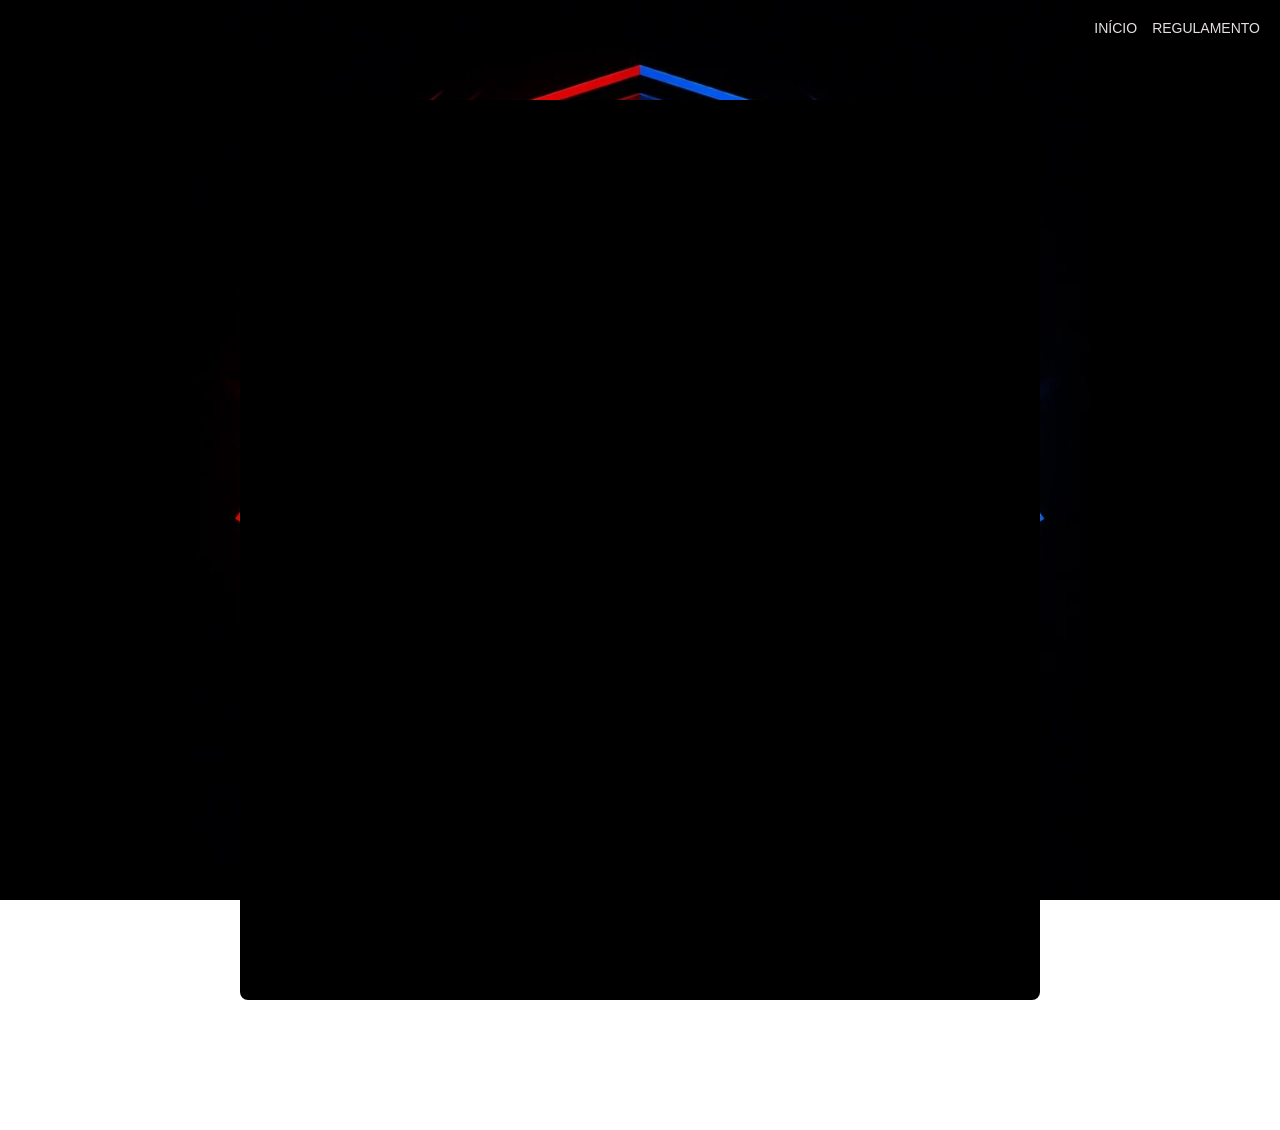
==== formulario.html @ c92969b6 "Add files via upload" ====
<!DOCTYPE html>
<html lang="en">
<head>
    <meta charset="UTF-8">
    <meta name="viewport" content="width=device-width, initial-scale=1.0">
    <title>Arena Digital</title>
    <link rel="stylesheet" href="estilo.css">
</head>
<body>
    <!--Menu no topo centralizado-->       
        <nav class="menu-sobreposto">
            <a href="index.html" title="inicio" target="_blank">INÍCIO</a>
            <a href="regulamento.html" title="inscricao" target="_blank">REGULAMENTO</a>   
        </nav>

    <div class="container-formulario">
        <iframe src="https://docs.google.com/forms/d/e/1FAIpQLSdiwSJpMBa68CHNxth3_GYvUP_3G_OTJqeO8RhEJxYAsGKDGA/viewform?embedded=true" width="640" height="3092" frameborder="0" marginheight="0" marginwidth="0">Carregando…</iframe>
    </div>
    
    <footer class="rodape">
        <p class="texto-rodape">&copy; 2026 - Desenvolvido por Suellen Lannes - Todos os direitos reservados</p>
    </footer>
</body>
</html>
---- estilo.css ----
body {
    background-image: url('imagens/logoArena2.jpg');
    background-size: cover;
    background-position: center;
    background-repeat: no-repeat;
    background-attachment: fixed;
    min-height: 100vh;
    display: flex;
    flex-direction: column;
    margin: 0;
}

h1 {
    color:rgb(252, 252, 252);
    text-shadow: 2px 2px 6px rgb(0, 0, 0, 0.7);
    font-size: 28px;
    text-align: center;
}

ul{
    color:#e6e0e0;
    text-shadow: 2px 2px 6px rgb(0, 0, 0, 0.7);
    font-size: 18px;
    text-align: left;
}

.foto-fundo {
    width: 100%;
    height: 100%;
    object-fit: cover;
    display: block;
}

.menu-sobreposto {
    position: absolute;
    top: 20px;
    right: 20px;
    z-index: 10;
    
    /* links lado a lado - configurações de layout (flex)*/
    display: flex;
    gap: 15px;
}

.menu-sobreposto a {
    /*Estilo visuais dos botões*/
    color:  #e6e0e0;
    text-decoration: none;
    font-family: Verdana, Geneva, Tahoma, sans-serif;
    font-size: 14px;
    transition: color 0.3s;
    text-shadow: 1px rgba(204, 200, 200, 0.8);
}

/*Escure ao passar o mouse*/
.menu-sobreposto a:hover {
    color:#d5edf1 !important;
    text-shadow: none;
}

/*impede que mude de cor depois de clicado*/
.menu-sobreposto a:visited {
    color:#e6e0e0;
}

.container-formulario {
    width: 100%;
    max-width: 800px;
    margin: 0 auto;
    padding-top: 100px;
    padding-bottom: 50px;
    display: flex;
    justify-content: center;
}

.container-formulario iframe {
    width: 100%;
    height: 900px;
    border: none;
    border-radius: 8px;
    box-shadow: 0 4px 15px rgba(0, 0, 0, 0, 0.5);
    background-color: rgb(0, 0, 0);
}

.rodape {
    width: 100%;
    text-align: center;
    padding: 15px;
    margin-top: auto;
    color: white;
    background-color: rgba(0, 0, 0, 0, 0.5);
}
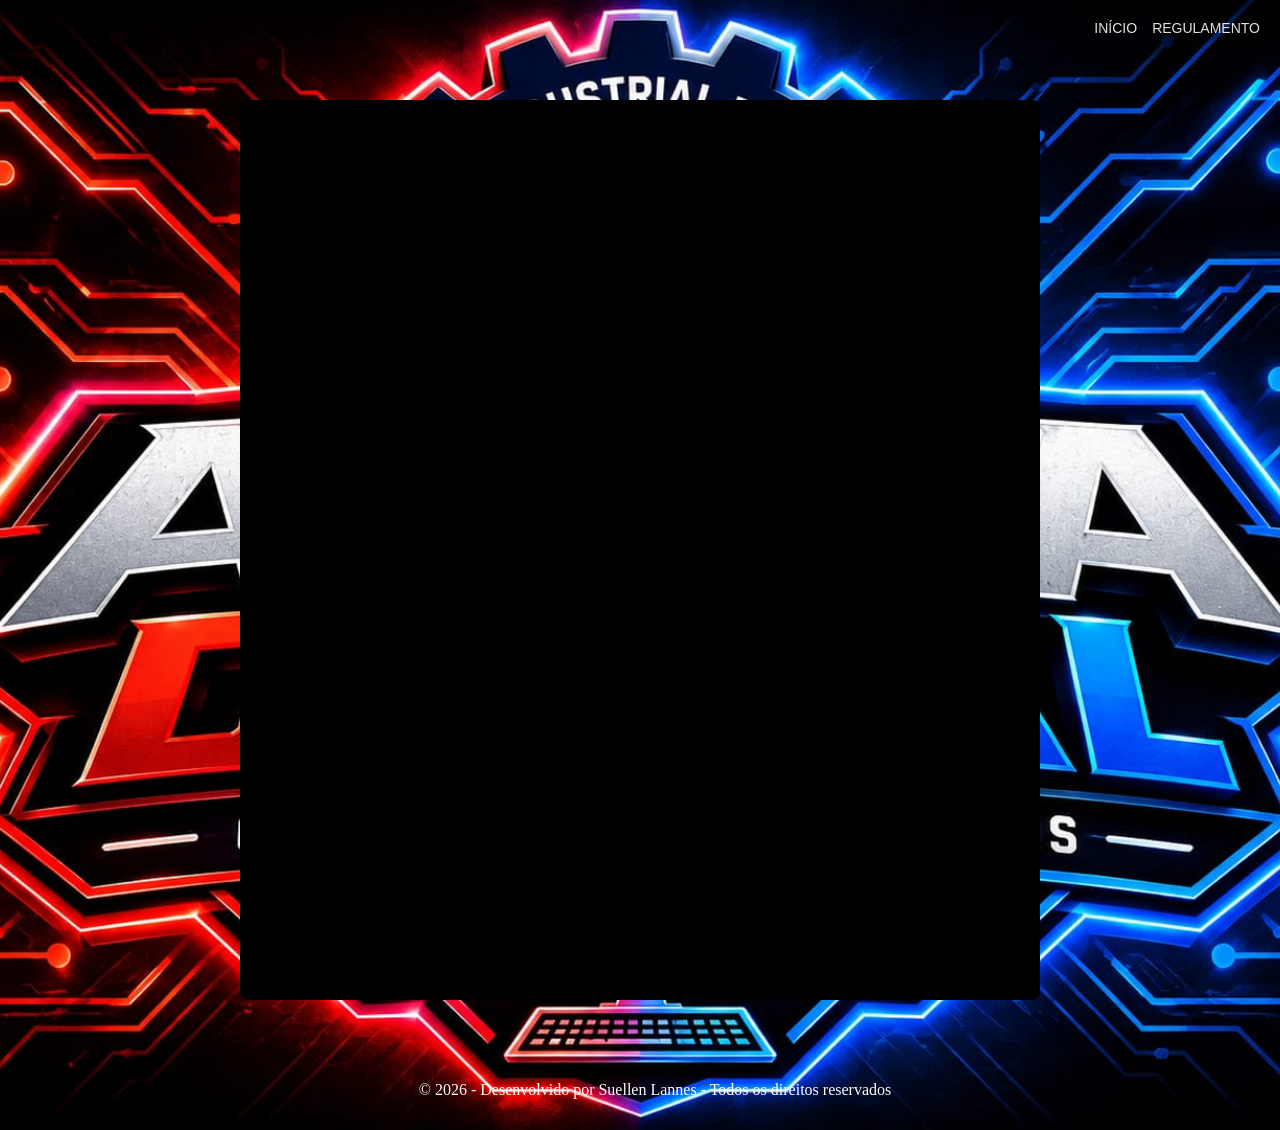
==== commit 9fa22b75: "Ajusta responsividade da imagem de fundo" ====
--- a/formulario.html
+++ b/formulario.html
@@ -1,24 +1,24 @@
-<!DOCTYPE html>
-<html lang="en">
-<head>
-    <meta charset="UTF-8">
-    <meta name="viewport" content="width=device-width, initial-scale=1.0">
-    <title>Arena Digital</title>
-    <link rel="stylesheet" href="estilo.css">
-</head>
-<body>
-    <!--Menu no topo centralizado-->       
-        <nav class="menu-sobreposto">
-            <a href="index.html" title="inicio" target="_blank">INÍCIO</a>
-            <a href="regulamento.html" title="inscricao" target="_blank">REGULAMENTO</a>   
-        </nav>
-
-    <div class="container-formulario">
-        <iframe src="https://docs.google.com/forms/d/e/1FAIpQLSdiwSJpMBa68CHNxth3_GYvUP_3G_OTJqeO8RhEJxYAsGKDGA/viewform?embedded=true" width="640" height="3092" frameborder="0" marginheight="0" marginwidth="0">Carregando…</iframe>
-    </div>
-    
-    <footer class="rodape">
-        <p class="texto-rodape">&copy; 2026 - Desenvolvido por Suellen Lannes - Todos os direitos reservados</p>
-    </footer>
-</body>
+<!DOCTYPE html>
+<html lang="en">
+<head>
+    <meta charset="UTF-8">
+    <meta name="viewport" content="width=device-width, initial-scale=1.0">
+    <title>Arena Digital</title>
+    <link rel="stylesheet" href="estilo.css">
+</head>
+<body>
+    <!--Menu no topo centralizado-->       
+        <nav class="menu-sobreposto">
+            <a href="index.html" title="inicio" target="_blank">INÍCIO</a>
+            <a href="regulamento.html" title="inscricao" target="_blank">REGULAMENTO</a>   
+        </nav>
+
+    <div class="container-formulario">
+        <iframe src="https://docs.google.com/forms/d/e/1FAIpQLSdiwSJpMBa68CHNxth3_GYvUP_3G_OTJqeO8RhEJxYAsGKDGA/viewform?embedded=true" width="640" height="3092" frameborder="0" marginheight="0" marginwidth="0">Carregando…</iframe>
+    </div>
+    
+    <footer class="rodape">
+        <p class="texto-rodape">&copy; 2026 - Desenvolvido por Suellen Lannes - Todos os direitos reservados</p>
+    </footer>
+</body>
 </html>
--- a/estilo.css
+++ b/estilo.css
@@ -1,92 +1,108 @@
-body {
-    background-image: url('imagens/logoArena2.jpg');
-    background-size: cover;
-    background-position: center;
-    background-repeat: no-repeat;
-    background-attachment: fixed;
-    min-height: 100vh;
-    display: flex;
-    flex-direction: column;
-    margin: 0;
-}
-
-h1 {
-    color:rgb(252, 252, 252);
-    text-shadow: 2px 2px 6px rgb(0, 0, 0, 0.7);
-    font-size: 28px;
-    text-align: center;
-}
-
-ul{
-    color:#e6e0e0;
-    text-shadow: 2px 2px 6px rgb(0, 0, 0, 0.7);
-    font-size: 18px;
-    text-align: left;
-}
-
-.foto-fundo {
-    width: 100%;
-    height: 100%;
-    object-fit: cover;
-    display: block;
-}
-
-.menu-sobreposto {
-    position: absolute;
-    top: 20px;
-    right: 20px;
-    z-index: 10;
-    
-    /* links lado a lado - configurações de layout (flex)*/
-    display: flex;
-    gap: 15px;
-}
-
-.menu-sobreposto a {
-    /*Estilo visuais dos botões*/
-    color:  #e6e0e0;
-    text-decoration: none;
-    font-family: Verdana, Geneva, Tahoma, sans-serif;
-    font-size: 14px;
-    transition: color 0.3s;
-    text-shadow: 1px rgba(204, 200, 200, 0.8);
-}
-
-/*Escure ao passar o mouse*/
-.menu-sobreposto a:hover {
-    color:#d5edf1 !important;
-    text-shadow: none;
-}
-
-/*impede que mude de cor depois de clicado*/
-.menu-sobreposto a:visited {
-    color:#e6e0e0;
-}
-
-.container-formulario {
-    width: 100%;
-    max-width: 800px;
-    margin: 0 auto;
-    padding-top: 100px;
-    padding-bottom: 50px;
-    display: flex;
-    justify-content: center;
-}
-
-.container-formulario iframe {
-    width: 100%;
-    height: 900px;
-    border: none;
-    border-radius: 8px;
-    box-shadow: 0 4px 15px rgba(0, 0, 0, 0, 0.5);
-    background-color: rgb(0, 0, 0);
-}
-
-.rodape {
-    width: 100%;
-    text-align: center;
-    padding: 15px;
-    margin-top: auto;
-    color: white;
-    background-color: rgba(0, 0, 0, 0, 0.5);
-}
+body {
+    background-image: url('imagens/logoarena3.jpg');
+    background-size: cover;
+    background-position: center;
+    background-repeat: no-repeat;
+    background-attachment: scroll;
+    min-height: 100vh;
+    display: flex;
+    flex-direction: column;
+    margin: 0;
+}
+
+@media (max-width: 768px) {
+    body{
+        background-size: contain;
+        background-color: #0d1117;
+        background-attachment: scroll;
+    }
+
+    h1{
+        font-size: 20px;
+    }
+
+    ul{
+        font-size: 14px;
+    }
+}
+
+h1 {
+    color:rgb(252, 252, 252);
+    text-shadow: 2px 2px 6px rgb(0, 0, 0, 0.7);
+    font-size: 28px;
+    text-align: center;
+}
+
+ul{
+    color:#e6e0e0;
+    text-shadow: 2px 2px 6px rgb(0, 0, 0, 0.7);
+    font-size: 18px;
+    text-align: left;
+}
+
+.foto-fundo {
+    width: 100%;
+    height: 100%;
+    object-fit: cover;
+    display: block;
+}
+
+.menu-sobreposto {
+    position: absolute;
+    top: 20px;
+    right: 20px;
+    z-index: 10;
+    
+    /* links lado a lado - configurações de layout (flex)*/
+    display: flex;
+    gap: 15px;
+}
+
+.menu-sobreposto a {
+    /*Estilo visuais dos botões*/
+    color:  #e6e0e0;
+    text-decoration: none;
+    font-family: Verdana, Geneva, Tahoma, sans-serif;
+    font-size: 14px;
+    transition: color 0.3s;
+    text-shadow: 1px rgba(204, 200, 200, 0.8);
+}
+
+/*Escure ao passar o mouse*/
+.menu-sobreposto a:hover {
+    color:#d5edf1 !important;
+    text-shadow: none;
+}
+
+/*impede que mude de cor depois de clicado*/
+.menu-sobreposto a:visited {
+    color:#e6e0e0;
+}
+
+.container-formulario {
+    width: 100%;
+    max-width: 800px;
+    margin: 0 auto;
+    padding-top: 100px;
+    padding-bottom: 50px;
+    display: flex;
+    justify-content: center;
+}
+
+.container-formulario iframe {
+    width: 100%;
+    height: 900px;
+    border: none;
+    border-radius: 8px;
+    box-shadow: 0 4px 15px rgba(0, 0, 0, 0, 0.5);
+    background-color: rgb(0, 0, 0);
+}
+
+.rodape {
+    width: 100%;
+    text-align: center;
+    padding: 15px;
+    margin-top: auto;
+    color: white;
+    background-color: rgba(0, 0, 0, 0, 0.5);
+}
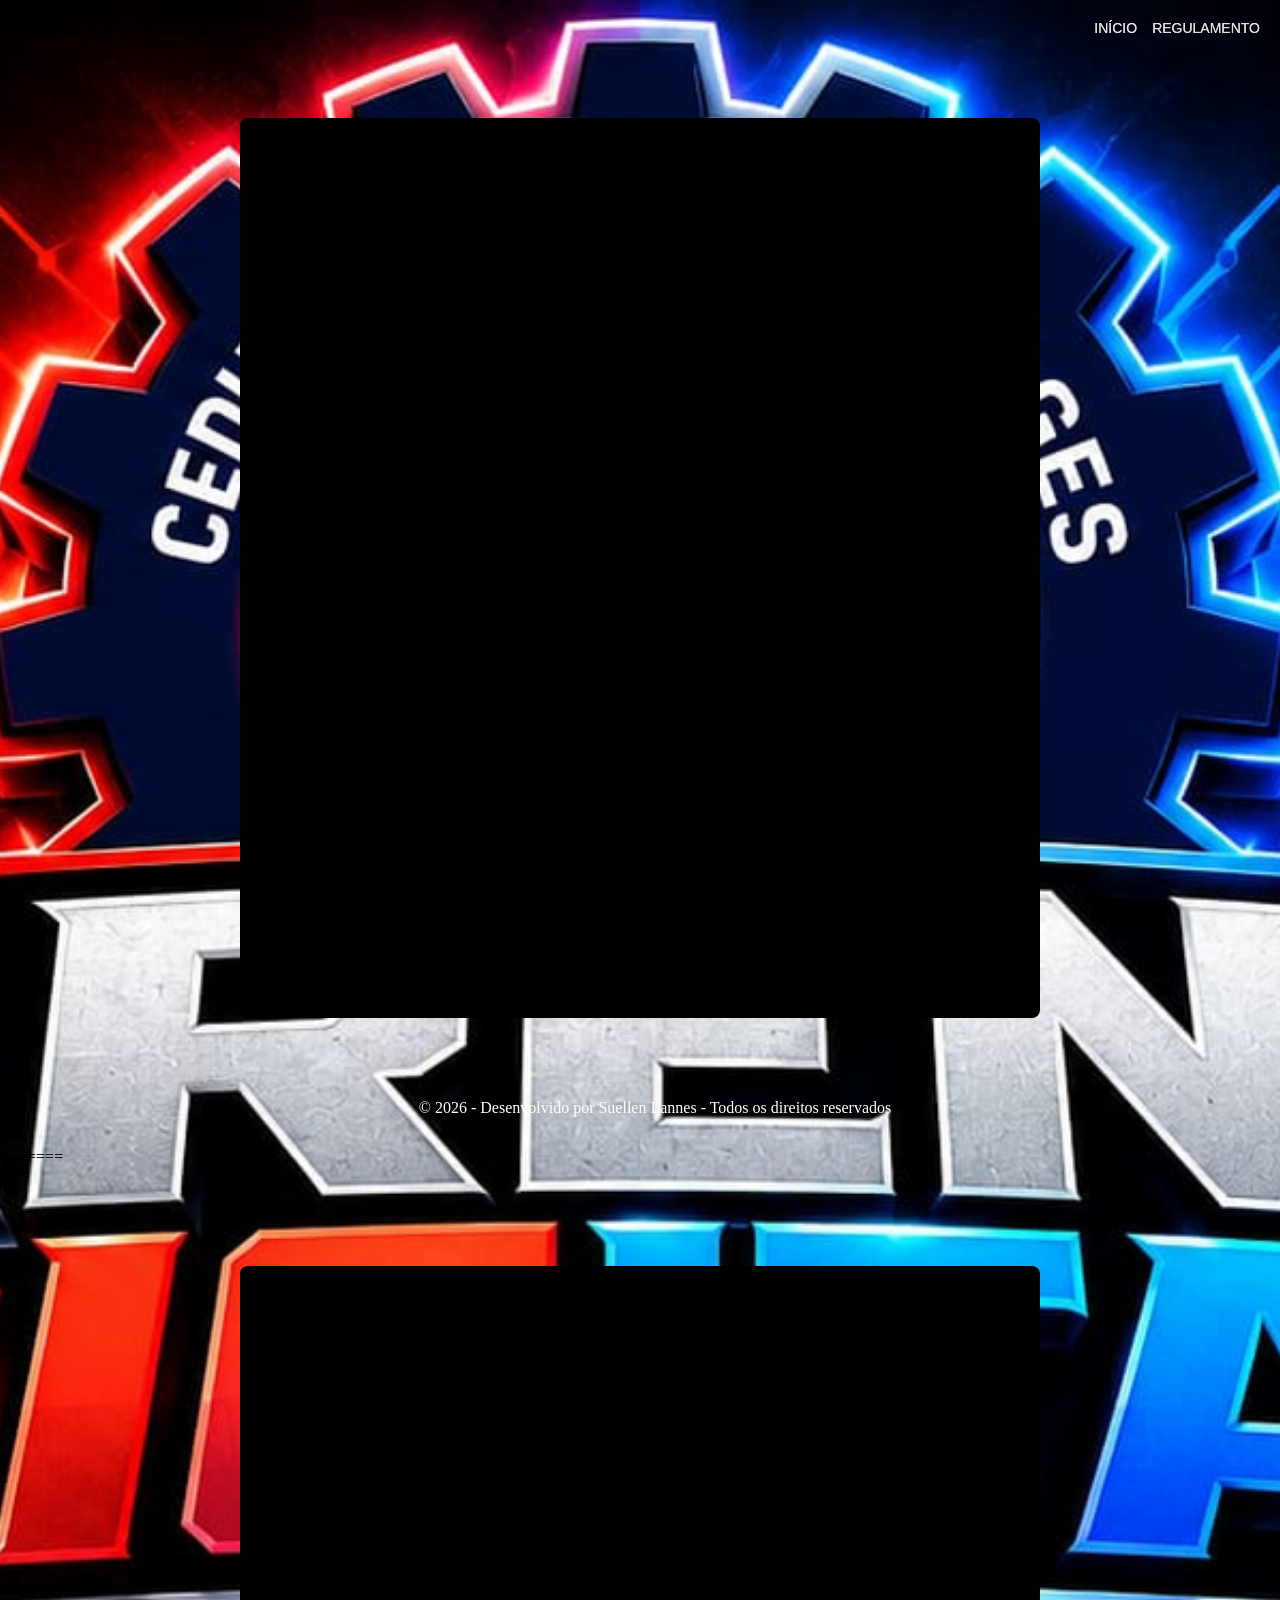
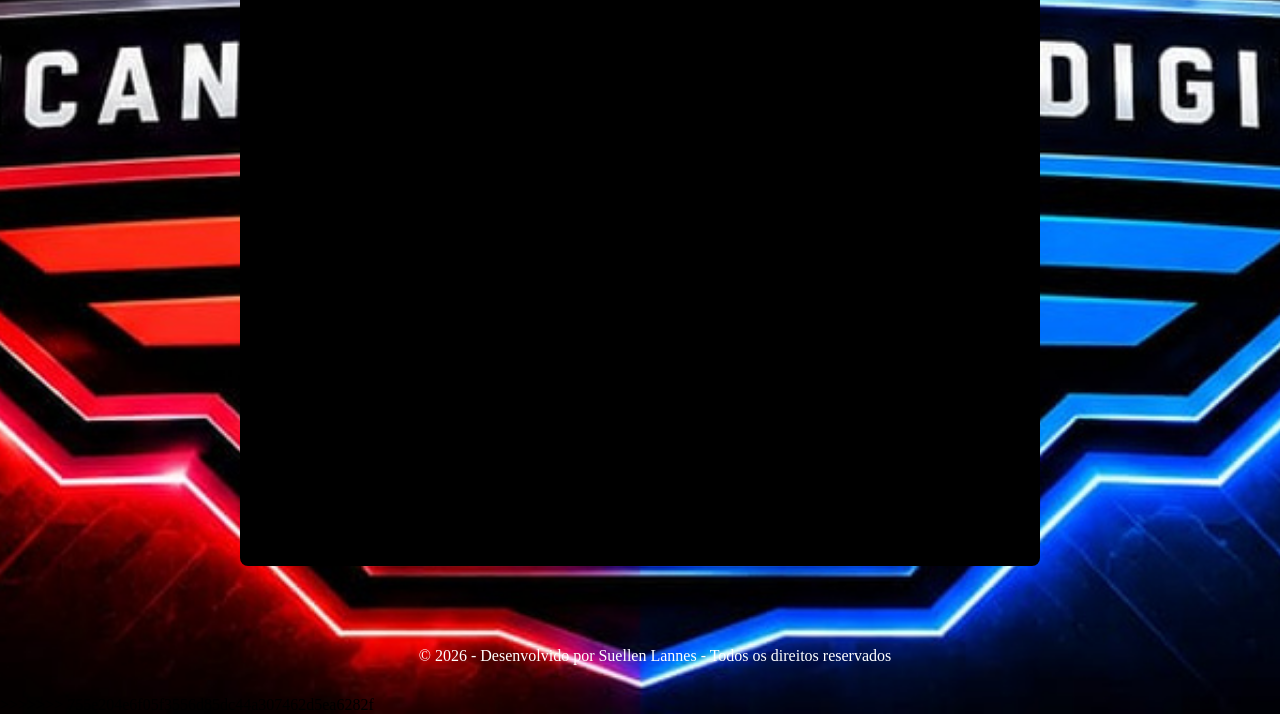
==== commit 302035ba: "Resolvendo conflitos de merge" ====
--- a/formulario.html
+++ b/formulario.html
@@ -1,3 +1,4 @@
+<<<<<<< HEAD
 <!DOCTYPE html>
 <html lang="en">
 <head>
@@ -21,4 +22,29 @@
         <p class="texto-rodape">&copy; 2026 - Desenvolvido por Suellen Lannes - Todos os direitos reservados</p>
     </footer>
 </body>
+=======
+<!DOCTYPE html>
+<html lang="en">
+<head>
+    <meta charset="UTF-8">
+    <meta name="viewport" content="width=device-width, initial-scale=1.0">
+    <title>Arena Digital</title>
+    <link rel="stylesheet" href="estilo.css">
+</head>
+<body>
+    <!--Menu no topo centralizado-->       
+        <nav class="menu-sobreposto">
+            <a href="index.html" title="inicio" target="_blank">INÍCIO</a>
+            <a href="regulamento.html" title="inscricao" target="_blank">REGULAMENTO</a>   
+        </nav>
+
+    <div class="container-formulario">
+        <iframe src="https://docs.google.com/forms/d/e/1FAIpQLSdiwSJpMBa68CHNxth3_GYvUP_3G_OTJqeO8RhEJxYAsGKDGA/viewform?embedded=true" width="640" height="3092" frameborder="0" marginheight="0" marginwidth="0">Carregando…</iframe>
+    </div>
+    
+    <footer class="rodape">
+        <p class="texto-rodape">&copy; 2026 - Desenvolvido por Suellen Lannes - Todos os direitos reservados</p>
+    </footer>
+</body>
+>>>>>>> 755e204e6f05f3556d85dc44a307462d5ea6282f
 </html>
--- a/estilo.css
+++ b/estilo.css
@@ -106,3 +106,112 @@
     color: white;
     background-color: rgba(0, 0, 0, 0, 0.5);
 }
+
+body {
+    background-image: url('imagens/logoarena3.jpg');
+    background-size: cover;
+    background-position: center;
+    background-repeat: no-repeat;
+    background-attachment: scroll;
+    min-height: 100vh;
+    display: flex;
+    flex-direction: column;
+    margin: 0;
+}
+
+@media (max-width: 768px) {
+    body{
+        background-size: contain;
+        background-color: #0d1117;
+        background-attachment: scroll;
+    }
+
+    h1{
+        font-size: 20px;
+    }
+
+    ul{
+        font-size: 14px;
+    }
+}
+
+h1 {
+    color:rgb(252, 252, 252);
+    text-shadow: 2px 2px 6px rgb(0, 0, 0, 0.7);
+    font-size: 28px;
+    text-align: center;
+}
+
+ul{
+    color:#e6e0e0;
+    text-shadow: 2px 2px 6px rgb(0, 0, 0, 0.7);
+    font-size: 18px;
+    text-align: left;
+}
+
+.foto-fundo {
+    width: 100%;
+    height: 100%;
+    object-fit: cover;
+    display: block;
+}
+
+.menu-sobreposto {
+    position: absolute;
+    top: 20px;
+    right: 20px;
+    z-index: 10;
+    
+    /* links lado a lado - configurações de layout (flex)*/
+    display: flex;
+    gap: 15px;
+}
+
+.menu-sobreposto a {
+    /*Estilo visuais dos botões*/
+    color:  #e6e0e0;
+    text-decoration: none;
+    font-family: Verdana, Geneva, Tahoma, sans-serif;
+    font-size: 14px;
+    transition: color 0.3s;
+    text-shadow: 1px rgba(204, 200, 200, 0.8);
+}
+
+/*Escure ao passar o mouse*/
+.menu-sobreposto a:hover {
+    color:#d5edf1 !important;
+    text-shadow: none;
+}
+
+/*impede que mude de cor depois de clicado*/
+.menu-sobreposto a:visited {
+    color:#e6e0e0;
+}
+
+.container-formulario {
+    width: 100%;
+    max-width: 800px;
+    margin: 0 auto;
+    padding-top: 100px;
+    padding-bottom: 50px;
+    display: flex;
+    justify-content: center;
+}
+
+.container-formulario iframe {
+    width: 100%;
+    height: 900px;
+    border: none;
+    border-radius: 8px;
+    box-shadow: 0 4px 15px rgba(0, 0, 0, 0, 0.5);
+    background-color: rgb(0, 0, 0);
+}
+
+.rodape {
+    width: 100%;
+    text-align: center;
+    padding: 15px;
+    margin-top: auto;
+    color: white;
+    background-color: rgba(0, 0, 0, 0, 0.5);
+}
--- a/estilo.css
+++ b/estilo.css
@@ -106,3 +106,112 @@
     color: white;
     background-color: rgba(0, 0, 0, 0, 0.5);
 }
+
+body {
+    background-image: url('imagens/logoarena3.jpg');
+    background-size: cover;
+    background-position: center;
+    background-repeat: no-repeat;
+    background-attachment: scroll;
+    min-height: 100vh;
+    display: flex;
+    flex-direction: column;
+    margin: 0;
+}
+
+@media (max-width: 768px) {
+    body{
+        background-size: contain;
+        background-color: #0d1117;
+        background-attachment: scroll;
+    }
+
+    h1{
+        font-size: 20px;
+    }
+
+    ul{
+        font-size: 14px;
+    }
+}
+
+h1 {
+    color:rgb(252, 252, 252);
+    text-shadow: 2px 2px 6px rgb(0, 0, 0, 0.7);
+    font-size: 28px;
+    text-align: center;
+}
+
+ul{
+    color:#e6e0e0;
+    text-shadow: 2px 2px 6px rgb(0, 0, 0, 0.7);
+    font-size: 18px;
+    text-align: left;
+}
+
+.foto-fundo {
+    width: 100%;
+    height: 100%;
+    object-fit: cover;
+    display: block;
+}
+
+.menu-sobreposto {
+    position: absolute;
+    top: 20px;
+    right: 20px;
+    z-index: 10;
+    
+    /* links lado a lado - configurações de layout (flex)*/
+    display: flex;
+    gap: 15px;
+}
+
+.menu-sobreposto a {
+    /*Estilo visuais dos botões*/
+    color:  #e6e0e0;
+    text-decoration: none;
+    font-family: Verdana, Geneva, Tahoma, sans-serif;
+    font-size: 14px;
+    transition: color 0.3s;
+    text-shadow: 1px rgba(204, 200, 200, 0.8);
+}
+
+/*Escure ao passar o mouse*/
+.menu-sobreposto a:hover {
+    color:#d5edf1 !important;
+    text-shadow: none;
+}
+
+/*impede que mude de cor depois de clicado*/
+.menu-sobreposto a:visited {
+    color:#e6e0e0;
+}
+
+.container-formulario {
+    width: 100%;
+    max-width: 800px;
+    margin: 0 auto;
+    padding-top: 100px;
+    padding-bottom: 50px;
+    display: flex;
+    justify-content: center;
+}
+
+.container-formulario iframe {
+    width: 100%;
+    height: 900px;
+    border: none;
+    border-radius: 8px;
+    box-shadow: 0 4px 15px rgba(0, 0, 0, 0, 0.5);
+    background-color: rgb(0, 0, 0);
+}
+
+.rodape {
+    width: 100%;
+    text-align: center;
+    padding: 15px;
+    margin-top: auto;
+    color: white;
+    background-color: rgba(0, 0, 0, 0, 0.5);
+}
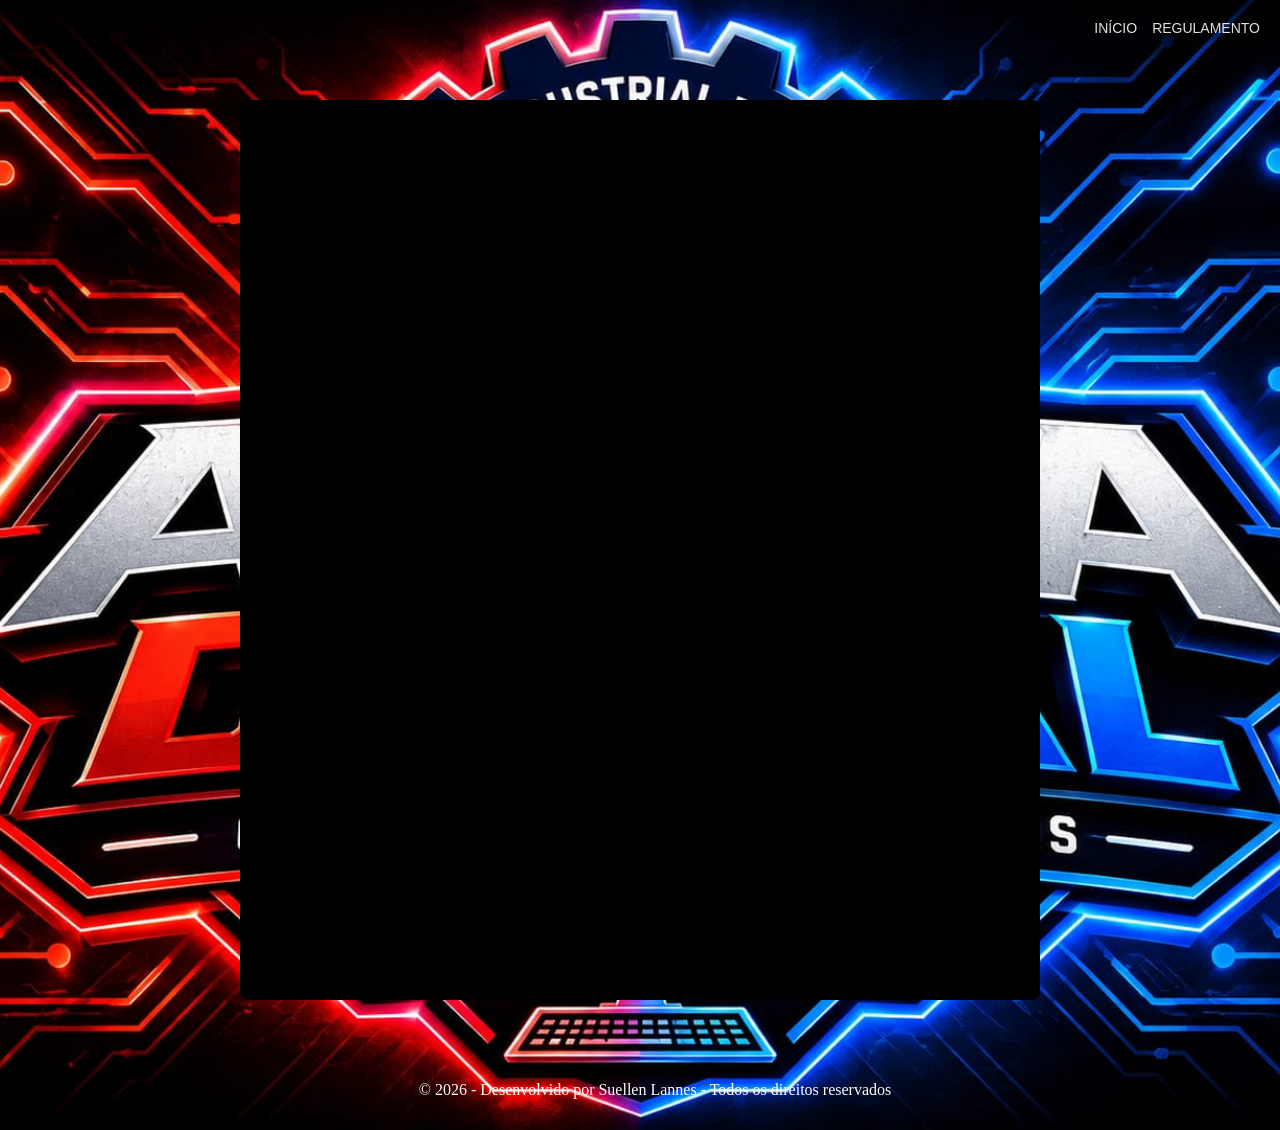
==== commit 42e0bb27: "corrigindo a duplicidade do formulario" ====
--- a/formulario.html
+++ b/formulario.html
@@ -1,4 +1,3 @@
-<<<<<<< HEAD
 <!DOCTYPE html>
 <html lang="en">
 <head>
@@ -22,29 +21,3 @@
         <p class="texto-rodape">&copy; 2026 - Desenvolvido por Suellen Lannes - Todos os direitos reservados</p>
     </footer>
 </body>
-=======
-<!DOCTYPE html>
-<html lang="en">
-<head>
-    <meta charset="UTF-8">
-    <meta name="viewport" content="width=device-width, initial-scale=1.0">
-    <title>Arena Digital</title>
-    <link rel="stylesheet" href="estilo.css">
-</head>
-<body>
-    <!--Menu no topo centralizado-->       
-        <nav class="menu-sobreposto">
-            <a href="index.html" title="inicio" target="_blank">INÍCIO</a>
-            <a href="regulamento.html" title="inscricao" target="_blank">REGULAMENTO</a>   
-        </nav>
-
-    <div class="container-formulario">
-        <iframe src="https://docs.google.com/forms/d/e/1FAIpQLSdiwSJpMBa68CHNxth3_GYvUP_3G_OTJqeO8RhEJxYAsGKDGA/viewform?embedded=true" width="640" height="3092" frameborder="0" marginheight="0" marginwidth="0">Carregando…</iframe>
-    </div>
-    
-    <footer class="rodape">
-        <p class="texto-rodape">&copy; 2026 - Desenvolvido por Suellen Lannes - Todos os direitos reservados</p>
-    </footer>
-</body>
->>>>>>> 755e204e6f05f3556d85dc44a307462d5ea6282f
-</html>
--- a/estilo.css
+++ b/estilo.css
@@ -1,112 +1,3 @@
-body {
-    background-image: url('imagens/logoarena3.jpg');
-    background-size: cover;
-    background-position: center;
-    background-repeat: no-repeat;
-    background-attachment: scroll;
-    min-height: 100vh;
-    display: flex;
-    flex-direction: column;
-    margin: 0;
-}
-
-@media (max-width: 768px) {
-    body{
-        background-size: contain;
-        background-color: #0d1117;
-        background-attachment: scroll;
-    }
-
-    h1{
-        font-size: 20px;
-    }
-
-    ul{
-        font-size: 14px;
-    }
-}
-
-h1 {
-    color:rgb(252, 252, 252);
-    text-shadow: 2px 2px 6px rgb(0, 0, 0, 0.7);
-    font-size: 28px;
-    text-align: center;
-}
-
-ul{
-    color:#e6e0e0;
-    text-shadow: 2px 2px 6px rgb(0, 0, 0, 0.7);
-    font-size: 18px;
-    text-align: left;
-}
-
-.foto-fundo {
-    width: 100%;
-    height: 100%;
-    object-fit: cover;
-    display: block;
-}
-
-.menu-sobreposto {
-    position: absolute;
-    top: 20px;
-    right: 20px;
-    z-index: 10;
-    
-    /* links lado a lado - configurações de layout (flex)*/
-    display: flex;
-    gap: 15px;
-}
-
-.menu-sobreposto a {
-    /*Estilo visuais dos botões*/
-    color:  #e6e0e0;
-    text-decoration: none;
-    font-family: Verdana, Geneva, Tahoma, sans-serif;
-    font-size: 14px;
-    transition: color 0.3s;
-    text-shadow: 1px rgba(204, 200, 200, 0.8);
-}
-
-/*Escure ao passar o mouse*/
-.menu-sobreposto a:hover {
-    color:#d5edf1 !important;
-    text-shadow: none;
-}
-
-/*impede que mude de cor depois de clicado*/
-.menu-sobreposto a:visited {
-    color:#e6e0e0;
-}
-
-.container-formulario {
-    width: 100%;
-    max-width: 800px;
-    margin: 0 auto;
-    padding-top: 100px;
-    padding-bottom: 50px;
-    display: flex;
-    justify-content: center;
-}
-
-.container-formulario iframe {
-    width: 100%;
-    height: 900px;
-    border: none;
-    border-radius: 8px;
-    box-shadow: 0 4px 15px rgba(0, 0, 0, 0, 0.5);
-    background-color: rgb(0, 0, 0);
-}
-
-.rodape {
-    width: 100%;
-    text-align: center;
-    padding: 15px;
-    margin-top: auto;
-    color: white;
-    background-color: rgba(0, 0, 0, 0, 0.5);
-}
-
 body {
     background-image: url('imagens/logoarena3.jpg');
     background-size: cover;
